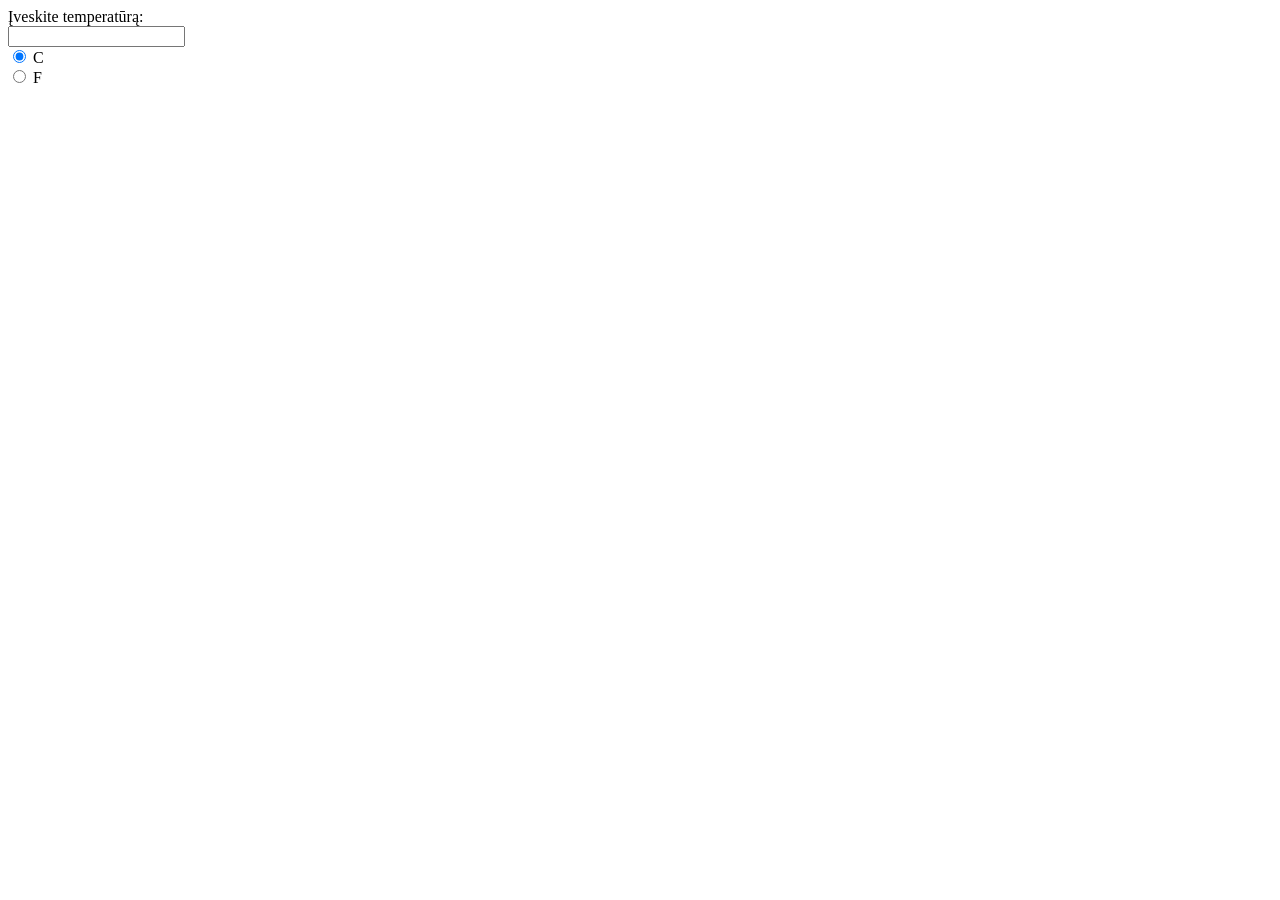
==== task1/index.html @ 481b19bb "imesta" ====
<!DOCTYPE html>
<html lang="en">
<head>
  <meta charset="UTF-8">
    <meta http-equiv="X-UA-Compatible" content="IE=edge">
    <meta name="viewport" content="width=device-width, initial-scale=1.0">
    <title>1 uzduotis</title>
</head>
<body>
  <form>
    <label for="temperature-input">Įveskite temperatūrą:</label><br>
    <input type="text" id="temperature-input"><br>
    <input type="radio" id="celsius-radio" name="temperature-unit" value="C" checked>
    <label for="celsius-radio">C</label><br>
    <input type="radio" id="fahrenheit-radio" name="temperature-unit" value="F">
    <label for="fahrenheit-radio">F</label><br>
    <div id="result-output"></div>
  </form> 
  
</body>
</html>
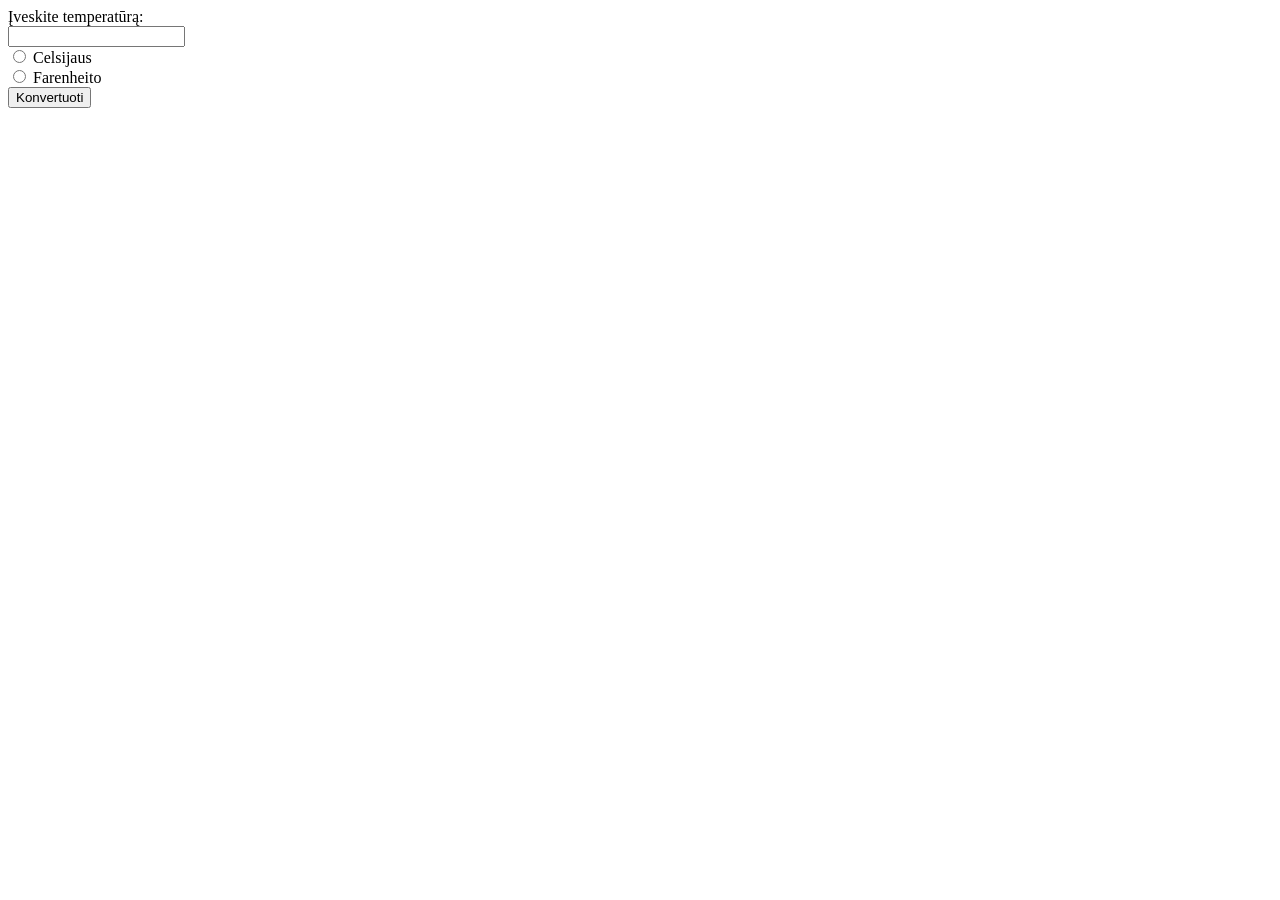
==== commit f818ba46: "antra su dviem variantais" ====
--- a/task1/index.html
+++ b/task1/index.html
@@ -5,17 +5,20 @@
     <meta http-equiv="X-UA-Compatible" content="IE=edge">
     <meta name="viewport" content="width=device-width, initial-scale=1.0">
     <title>1 uzduotis</title>
+    <script src="./main.js" defer></script>
 </head>
 <body>
   <form>
-    <label for="temperature-input">Įveskite temperatūrą:</label><br>
-    <input type="text" id="temperature-input"><br>
-    <input type="radio" id="celsius-radio" name="temperature-unit" value="C" checked>
-    <label for="celsius-radio">C</label><br>
-    <input type="radio" id="fahrenheit-radio" name="temperature-unit" value="F">
-    <label for="fahrenheit-radio">F</label><br>
-    <div id="result-output"></div>
-  </form> 
+    <label for="temperature">Įveskite temperatūrą:</label><br>
+    <input type="text" id="temperature" name="temperature"><br>
+    <input type="radio" id="celsius" name="units" value="celsius">
+    <label for="celsius">Celsijaus</label><br>
+    <input type="radio" id="fahrenheit" name="units" value="fahrenheit">
+    <label for="fahrenheit">Farenheito</label><br>
+    <button type="button" onclick="convertTemperature()">Konvertuoti</button>
+  </form>
+  
+  <p id="result"></p>
   
 </body>
 </html>
